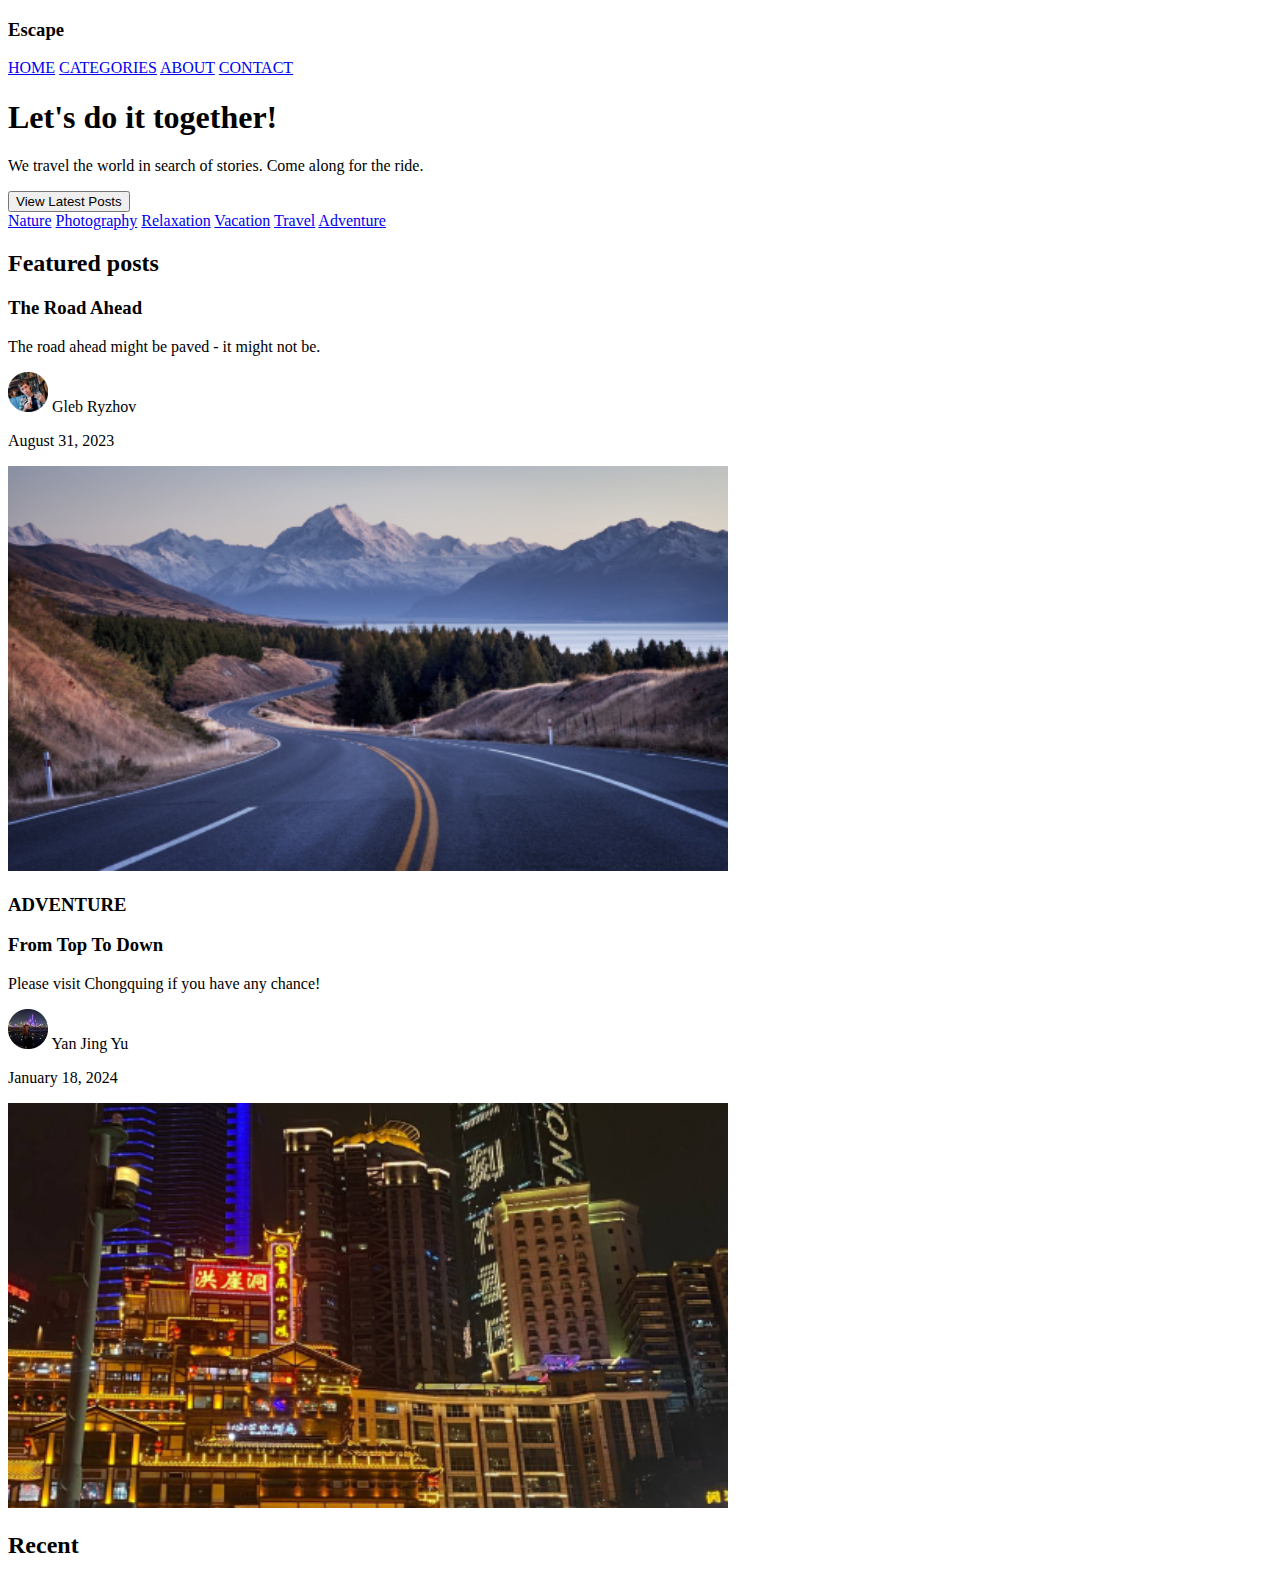
==== lab2/index.html @ aaf19a82 "Finished "Featured posts"" ====
<!DOCTYPE html>
    <head>
        <title>Let's do it together!</title>
    </head>

    <body>
        <!-- Кнопки выхода -->
        <section>
            <h3>Escape</h3>
            <p>
                <a href="https://yandex.com/">HOME</a>
                <a href="https://www.youtube.com/channel/UCsmY_auGOPTzdwbFFNJmAlA">CATEGORIES</a>
                <a href="https://ru.wikipedia.org/wiki/HTML">ABOUT</a>
                <a href="https://vk.com/x3r1x">CONTACT</a>
            </p>
        </section>
        
        <!-- Заголовок -->
        <header>
            <h1>Let's do it together!</h1>
        </header>

        <!-- Всё, что под заголовком на фоне картинки -->
        <div>
            <p>We travel the world in search of stories. Come along for the ride.</p>
            <button>View Latest Posts</button>
        </div>

        <!-- Ссылки, которые сортируют тип контента -->
        <nav>
            <a href="https://www.youtube.com/watch?v=-CTlz5PJRZs">Nature</a>
            <a href="https://www.youtube.com/watch?v=5Q9AqFa4zQM">Photography</a>
            <a href="https://www.youtube.com/watch?v=jfKfPfyJRdk">Relaxation</a>
            <a href="https://www.youtube.com/watch?v=p1LchwNFSVE">Vacation</a>
            <a href="https://vk.com/travelline_ru">Travel</a>
            <a href="https://www.youtube.com/watch?v=QtXby3twMmI">Adventure</a>
        </nav>

        <!-- Блок "Featured posts" -->
        <section>
            <h2>Featured posts</h2>

            <!-- The Road Ahead -->
            <h3>The Road Ahead</h3>
            <p>The road ahead might be paved - it might not be.</p>

            <p>
                <img src="images/index/a1.png" alt="Gleb Ryzhov" width="40" height="40">
                Gleb Ryzhov
            </p>

            <p>August 31, 2023</p>

            <img src="images/index/p1.png" alt="The Road Ahead" width="720" height="405">

            <!-- From Top To Down -->
            <h3>ADVENTURE</h3>
            <h3>From Top To Down</h3>
            <p>Please visit Chongquing if you have any chance!</p>

            <p>
                <img src="images/index/a2.png" alt="Yan Jing Yu" width="40" height="40">
                Yan Jing Yu
            </p>

            <p>January 18, 2024</p>

            <img src="images/index/p2.png" alt="From Top To Down" width="720" height="405">
        </section>

        <!-- Блок "Most recent" -->
        <section>
            <h2>Recent</h2>
        </section>
    </body>
</html>
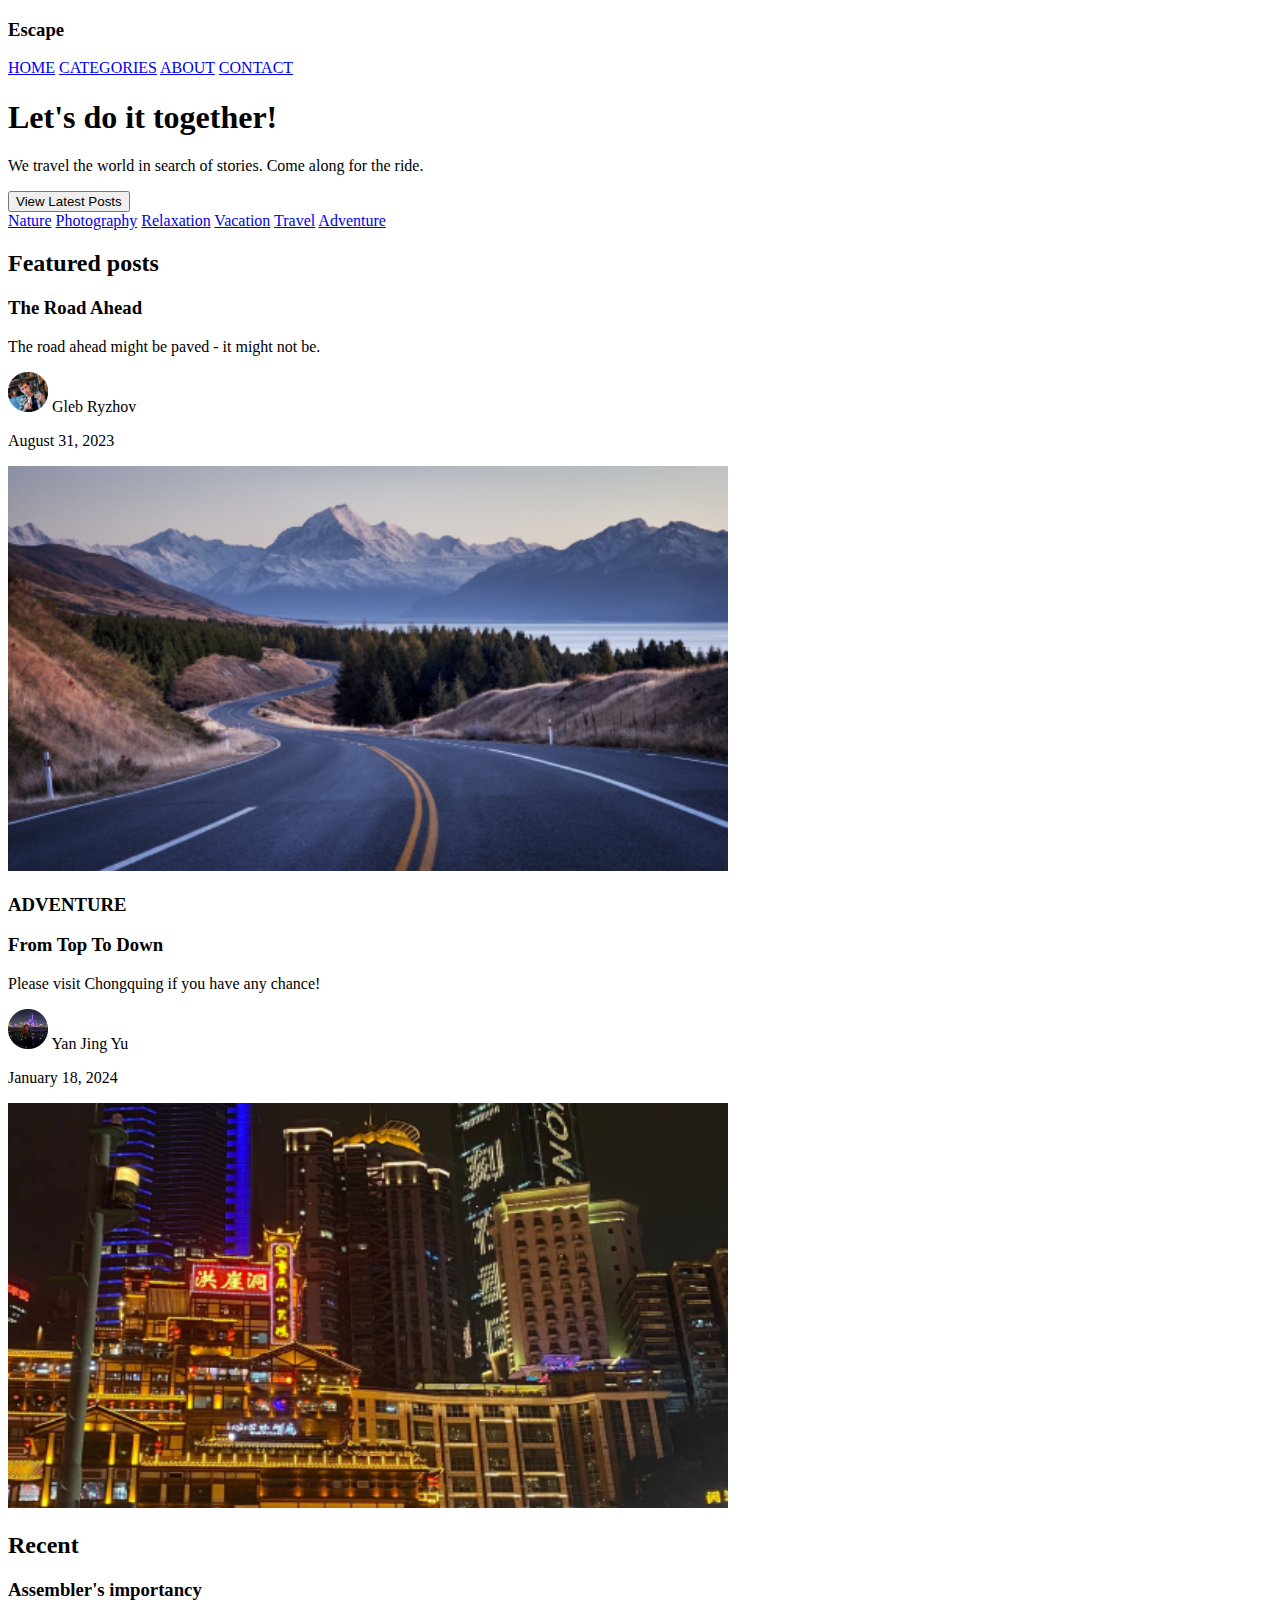
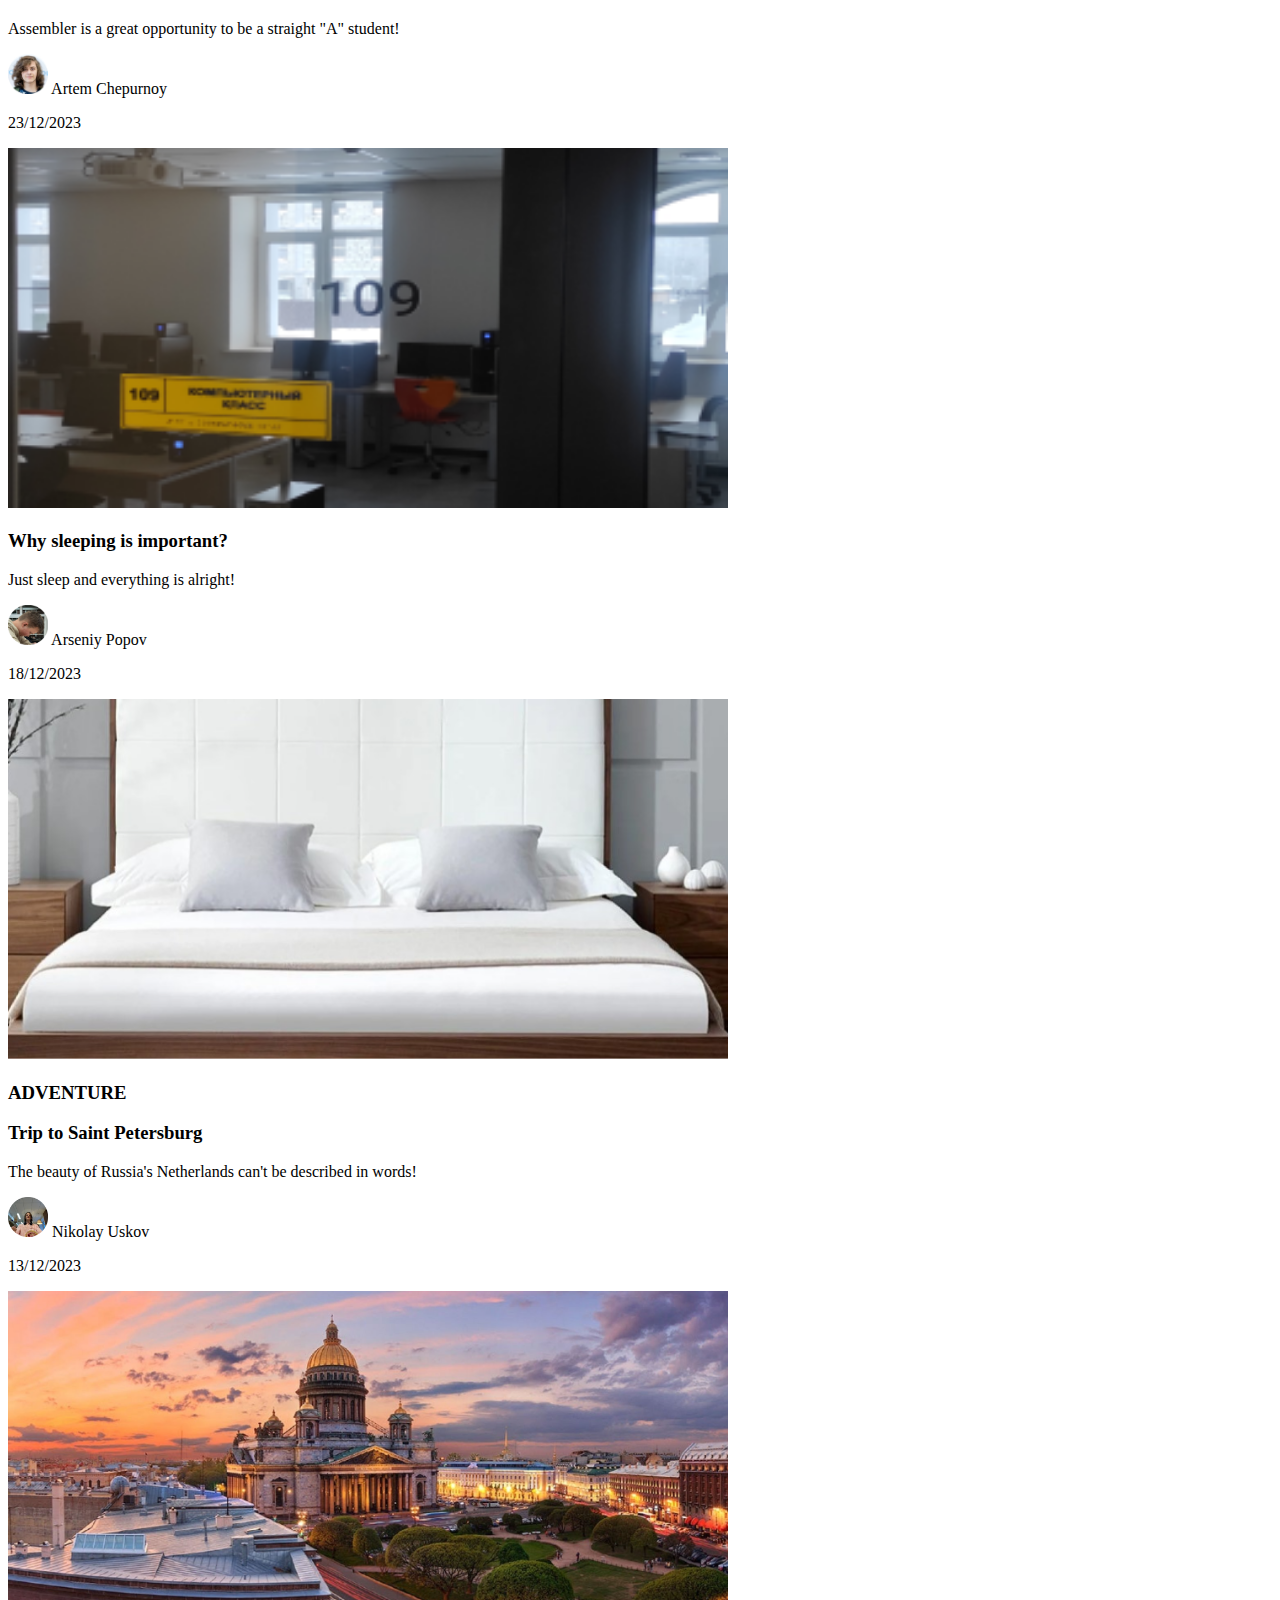
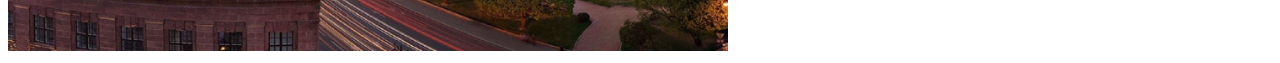
==== commit 0900da9b: "Added first line of "Recent" section" ====
--- a/lab2/index.html
+++ b/lab2/index.html
@@ -68,9 +68,49 @@
             <img src="images/index/p2.png" alt="From Top To Down" width="720" height="405">
         </section>
 
-        <!-- Блок "Most recent" -->
+        <!-- Блок "Recent" -->
         <section>
             <h2>Recent</h2>
+
+            <!-- "Assembler's importancy" -->
+            <h3>Assembler's importancy</h3>
+            <p>Assembler is a great opportunity to be a straight "A" student!</p>
+
+            <p>
+                <img src="images/index/a3.png" alt="Artem Chepurnoy" width="40" height="40">
+                Artem Chepurnoy
+            </p>
+
+            <p>23/12/2023</p>
+
+            <img src="images/index/p3.png" alt="Assembler's importancy" width = '720' height="360">
+
+            <!-- Why sleeping is important? -->
+            <h3>Why sleeping is important?</h3>
+            <p>Just sleep and everything is alright!</p>
+
+            <p>
+                <img src="images/index/a4.png" alt="Arseniy Popov" width="40" height="40">
+                Arseniy Popov
+            </p>
+
+            <p>18/12/2023</p>
+
+            <img src="images/index/p4.png" alt="Why sleeping is important?" width="720" height="360">
+
+            <!-- Trip to Saint Petersburg -->
+            <h3>ADVENTURE</h3>
+            <h3>Trip to Saint Petersburg</h3>
+            <p>The beauty of Russia's Netherlands can't be described in words!</p>
+
+            <p>
+                <img src="images/index/a5.png" alt="Nikolay Uskov" width="40" height="40">
+                Nikolay Uskov
+            </p>
+
+            <p>13/12/2023</p>
+
+            <img src="images/index/p5.png" alt="Trip to Saint Petersburg" width="720" height="360">
         </section>
     </body>
 </html>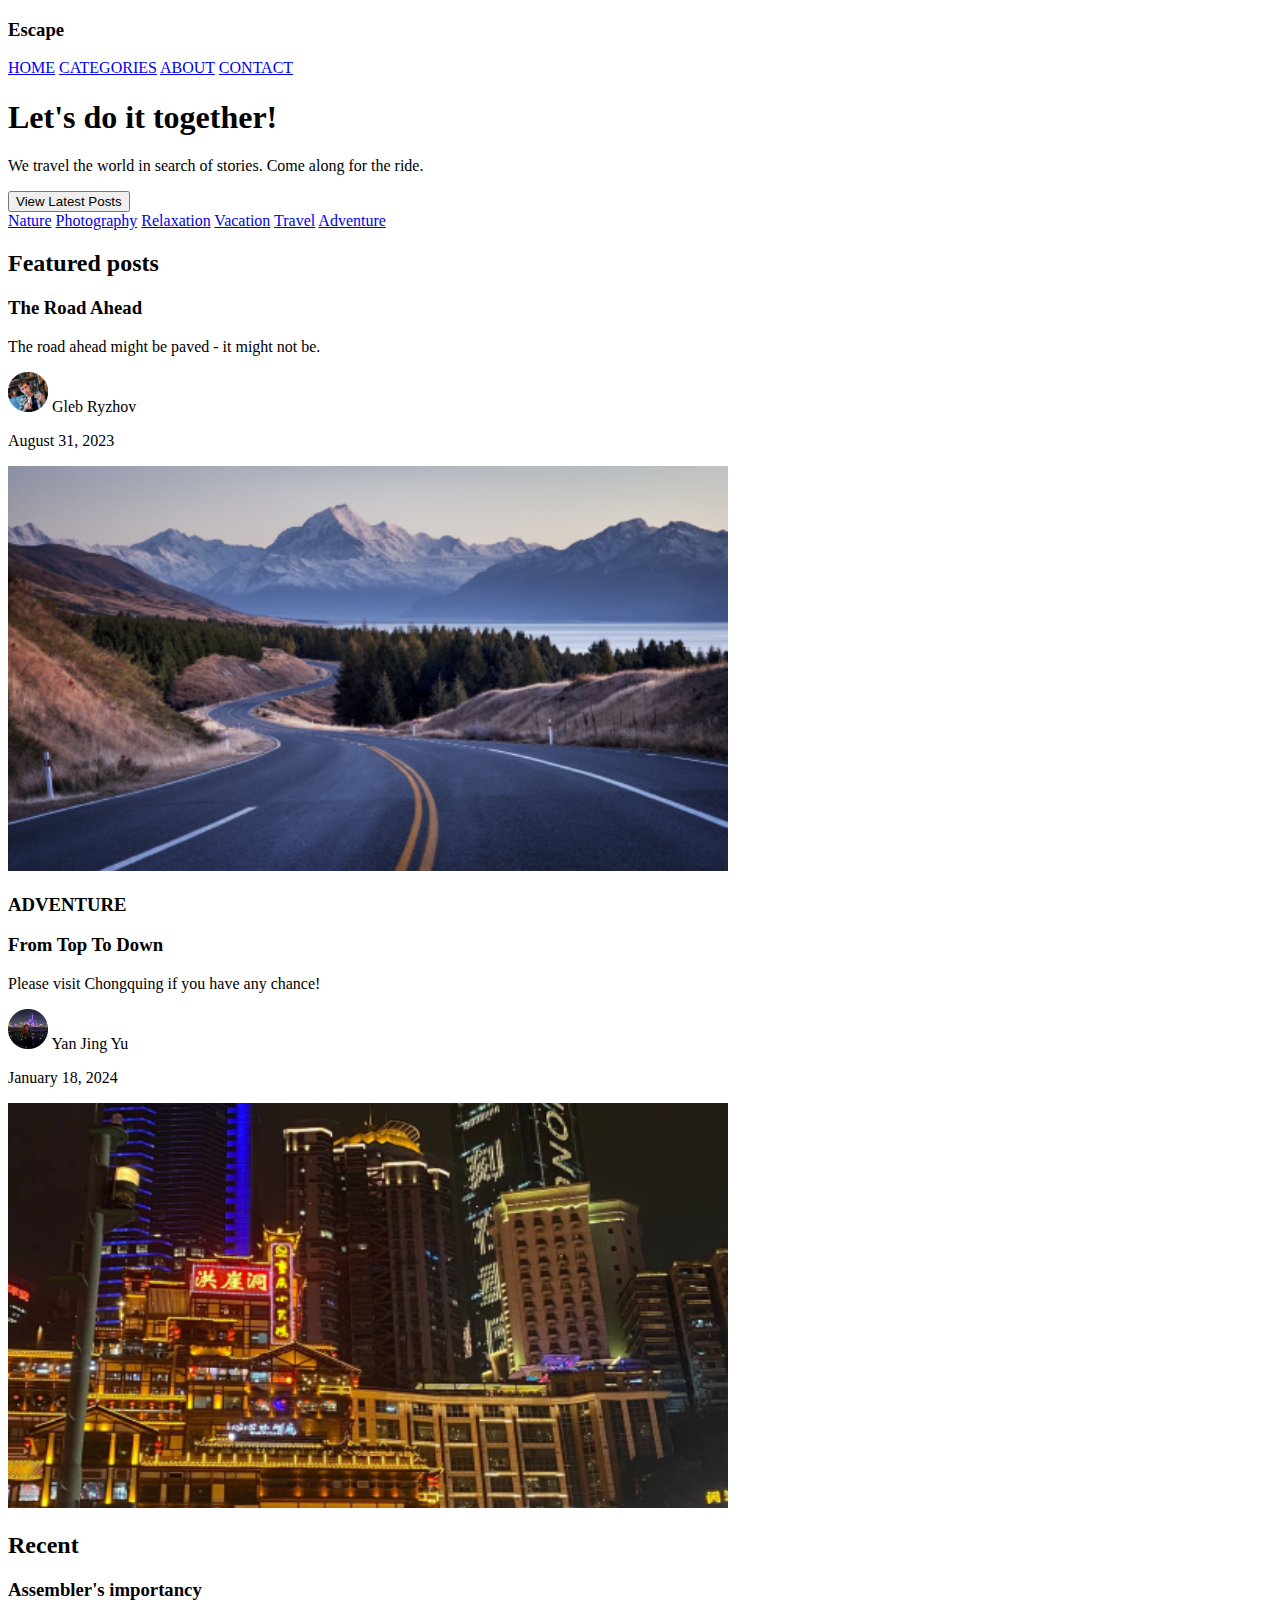
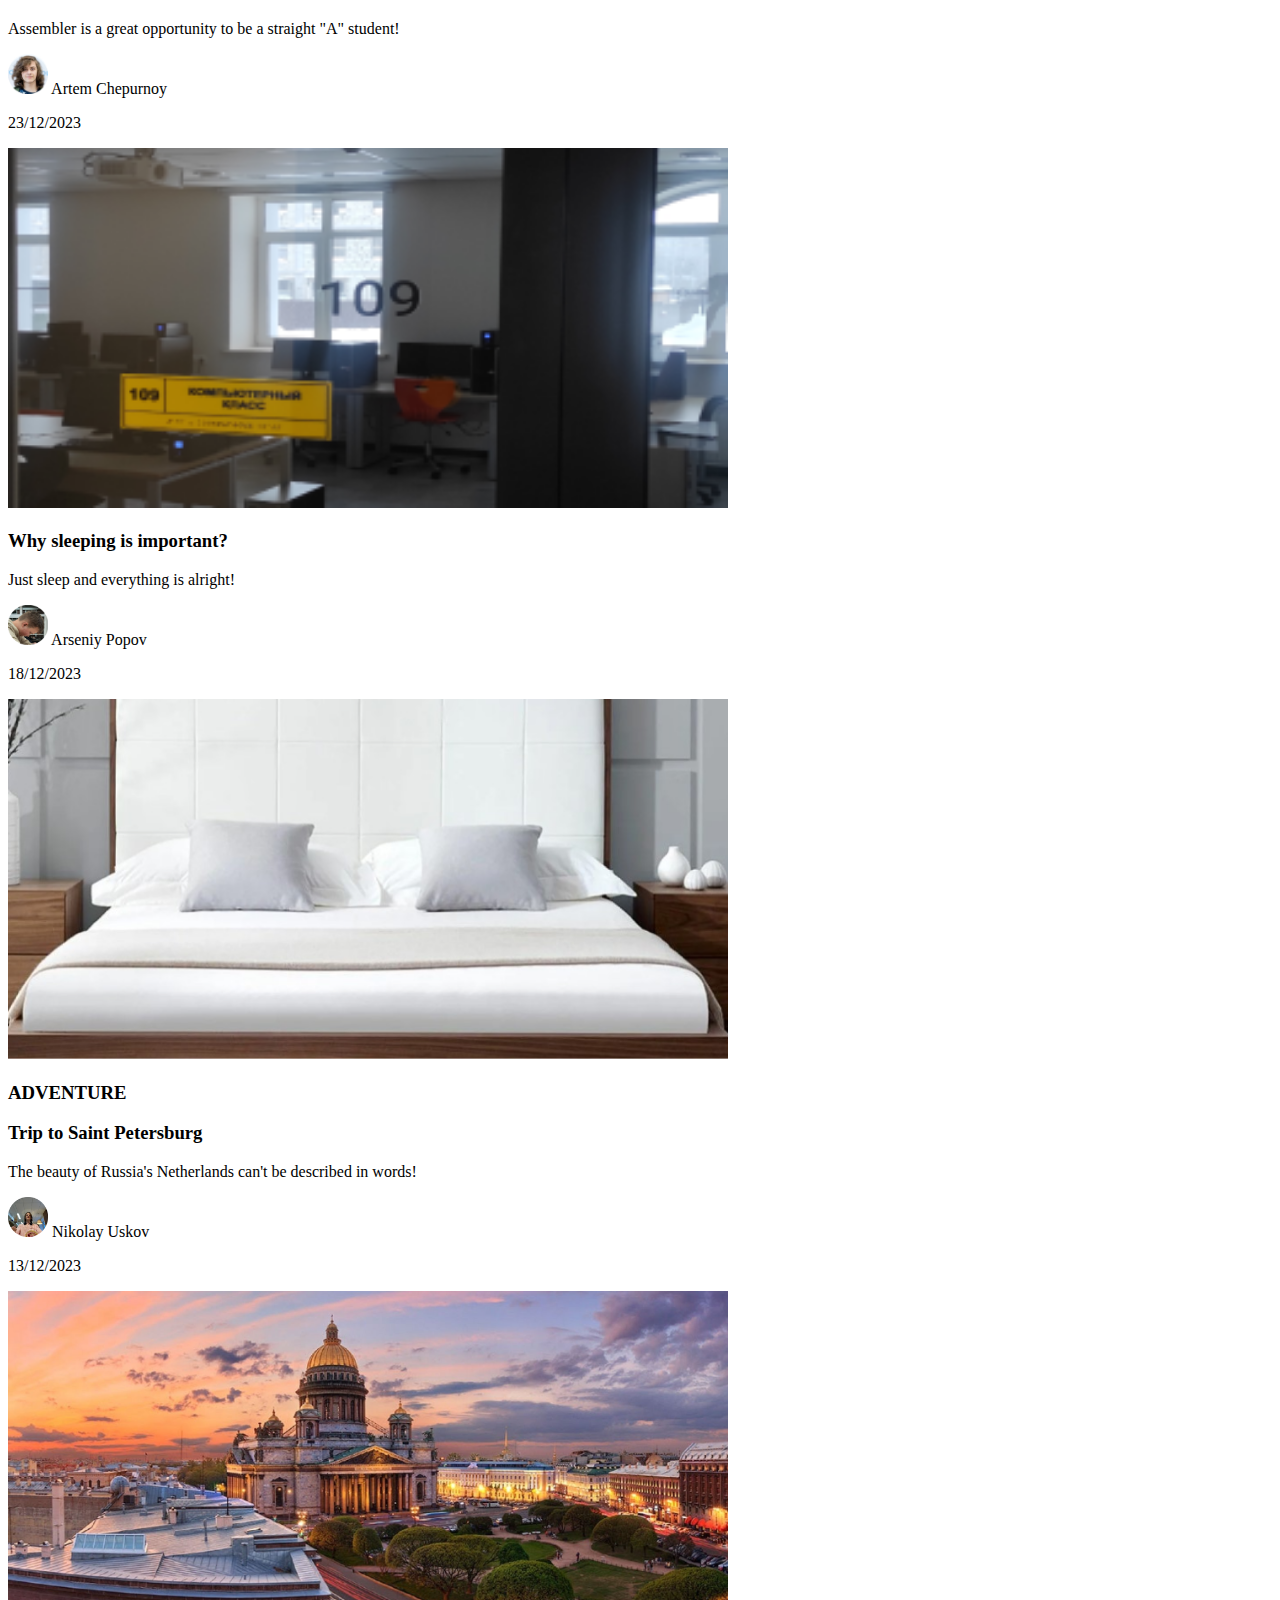
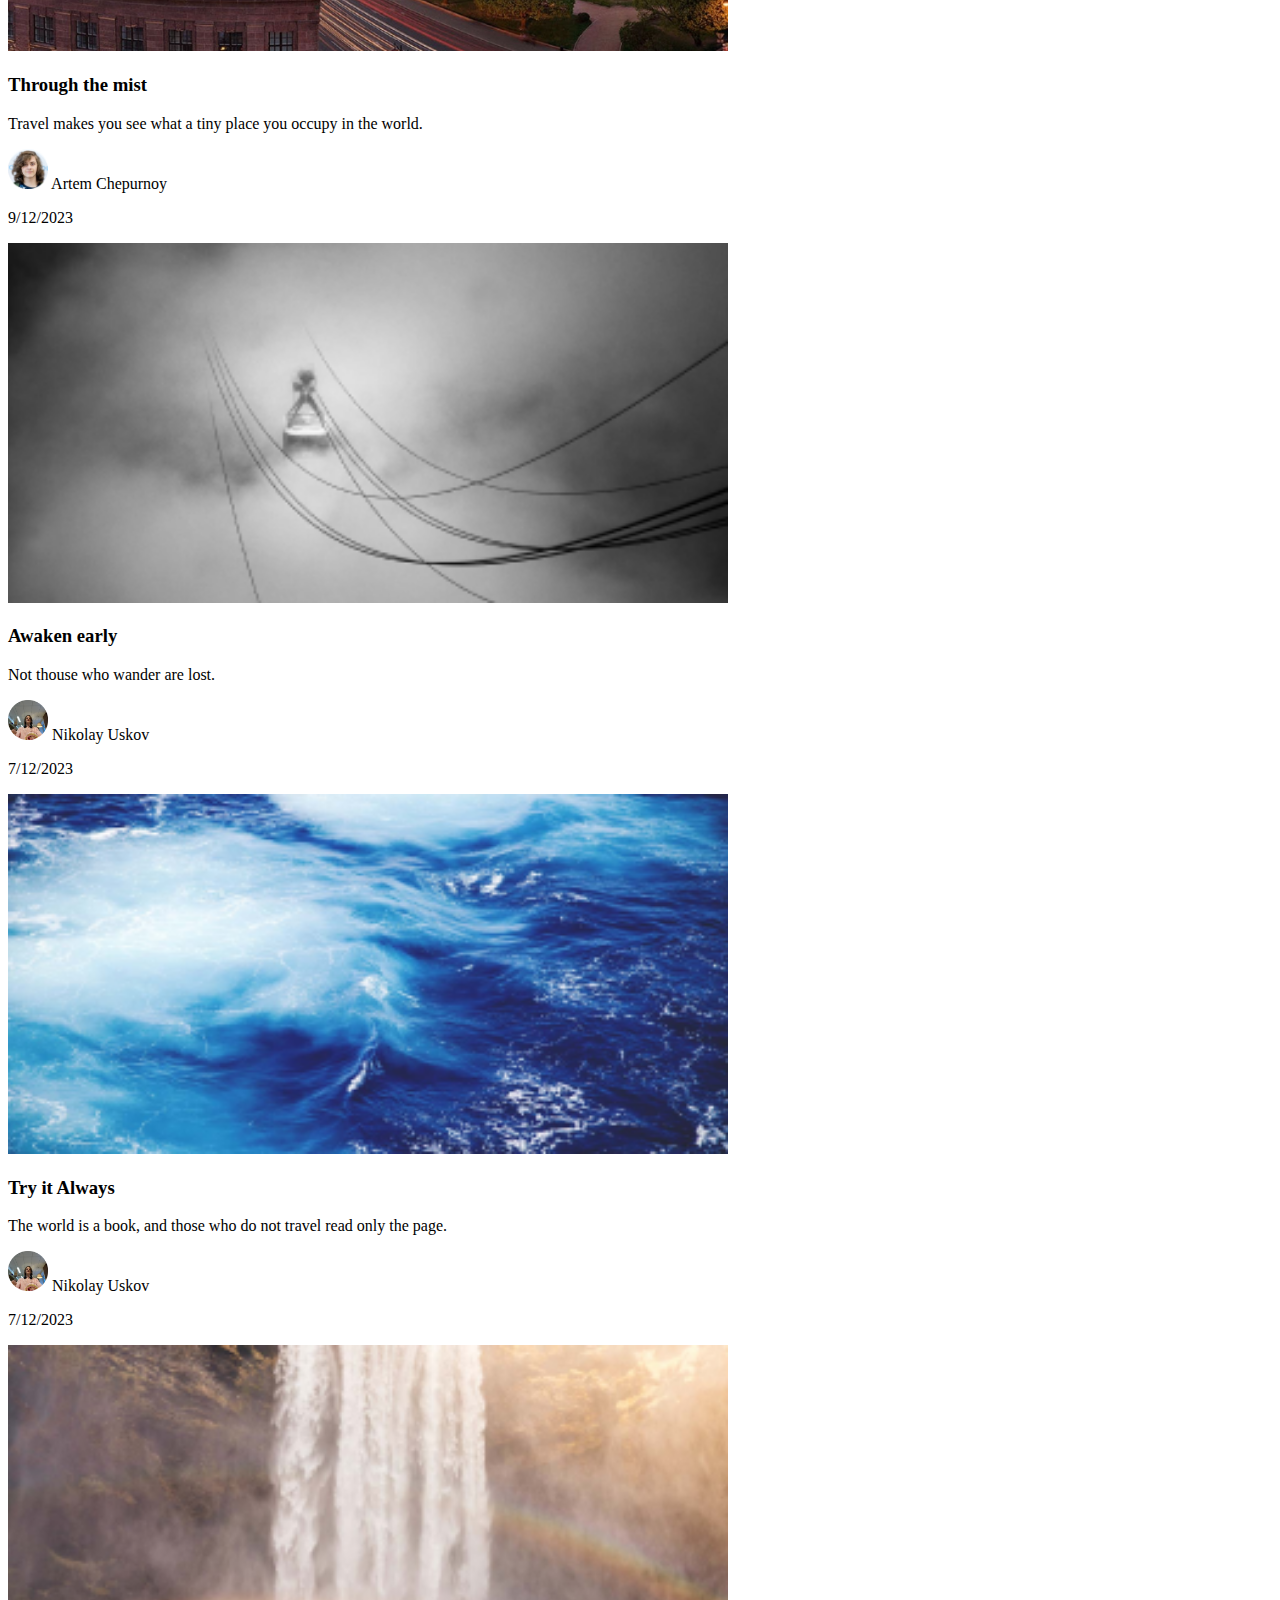
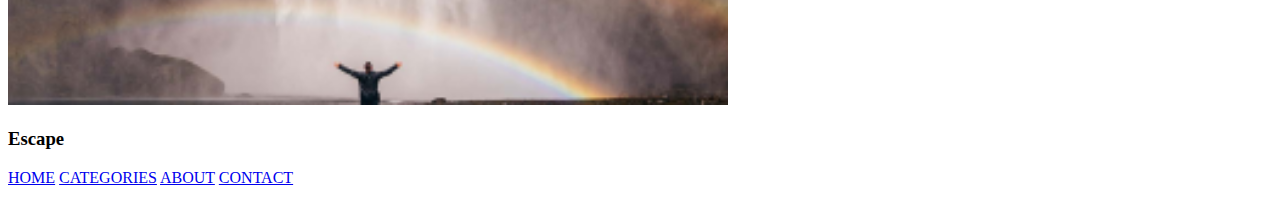
==== commit 503bd4e8: "Finished "index.html"" ====
--- a/lab2/index.html
+++ b/lab2/index.html
@@ -4,7 +4,7 @@
     </head>
 
     <body>
-        <!-- Кнопки выхода -->
+        <!-- Верхние кнопки выхода -->
         <section>
             <h3>Escape</h3>
             <p>
@@ -111,6 +111,56 @@
             <p>13/12/2023</p>
 
             <img src="images/index/p5.png" alt="Trip to Saint Petersburg" width="720" height="360">
+
+            <!-- Пока неизвестно(на сейчас из примера) -->
+            <h3>Through the mist</h3>
+            <p>Travel makes you see what a tiny place you occupy in the world.</p>
+
+            <p>
+                <img src="images/index/a3.png" alt="Artem Chepurnoy" width="40" height="40">
+                Artem Chepurnoy
+            </p>
+
+            <p>9/12/2023</p>
+
+            <img src="images/index/p6.png" alt="Through the mist" width="720" height="360">
+
+            <!-- Пока неизвестно(на сейчас из примера) -->
+            <h3>Awaken early</h3>
+            <p>Not thouse who wander are lost.</p>
+
+            <p>
+                <img src="images/index/a5.png" alt="Nikolay Uskov" width="40" height="40">
+                Nikolay Uskov
+            </p>
+
+            <p>7/12/2023</p>
+
+            <img src="images/index/p7.png" alt="Awaken early" width="720" height="360">
+
+            <!-- Пока неизвестно(на сейчас из примера) -->
+            <h3>Try it Always</h3>
+            <p>The world is a book, and those who do not travel read only the page.</p>
+
+            <p>
+                <img src="images/index/a5.png" alt="Nikolay Uskov" width="40" height="40">
+                Nikolay Uskov
+            </p>
+
+            <p>7/12/2023</p>
+
+            <img src="images/index/p8.png" alt="Awaken early" width="720" height="360">
+        </section>
+
+        <!-- Нижние кнопни выхода -->
+        <section>
+            <h3>Escape</h3>
+            <p>
+                <a href="https://yandex.com/">HOME</a>
+                <a href="https://www.youtube.com/channel/UCsmY_auGOPTzdwbFFNJmAlA">CATEGORIES</a>
+                <a href="https://ru.wikipedia.org/wiki/HTML">ABOUT</a>
+                <a href="https://vk.com/x3r1x">CONTACT</a>
+            </p>
         </section>
     </body>
 </html>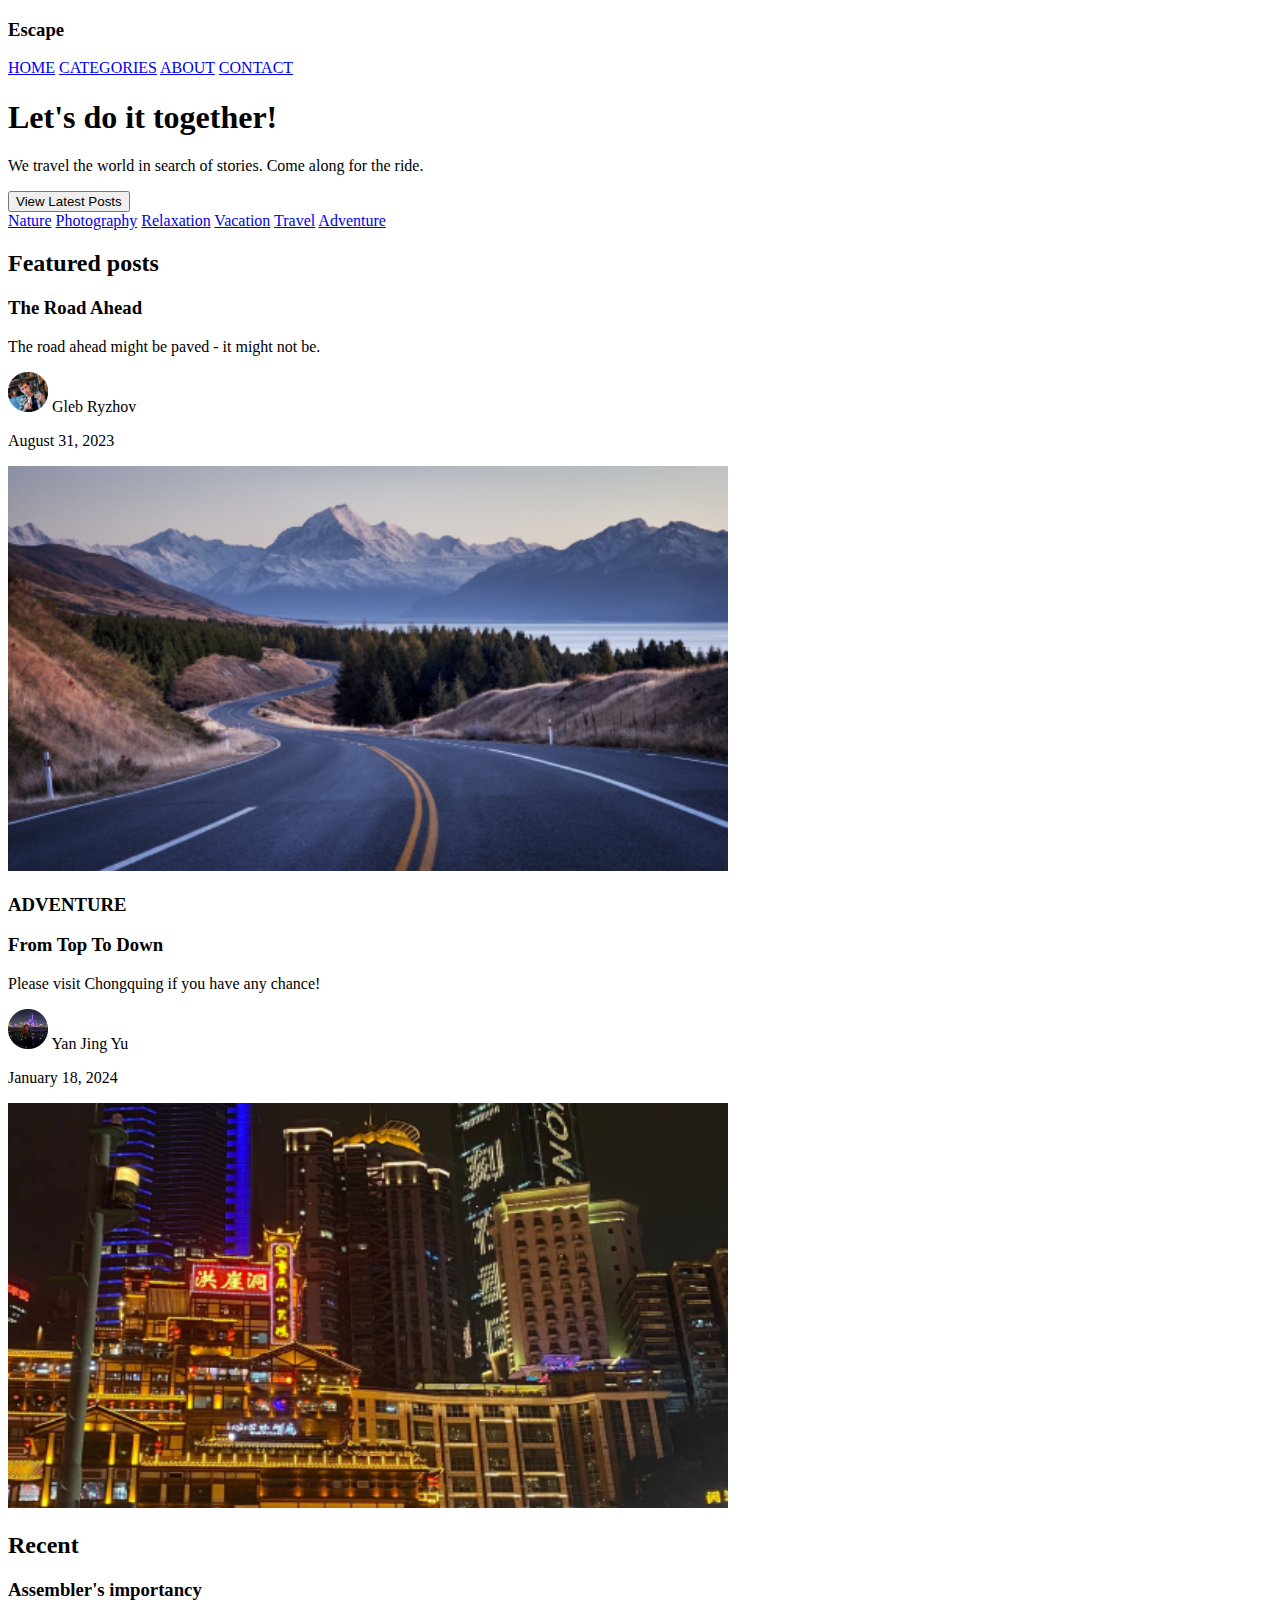
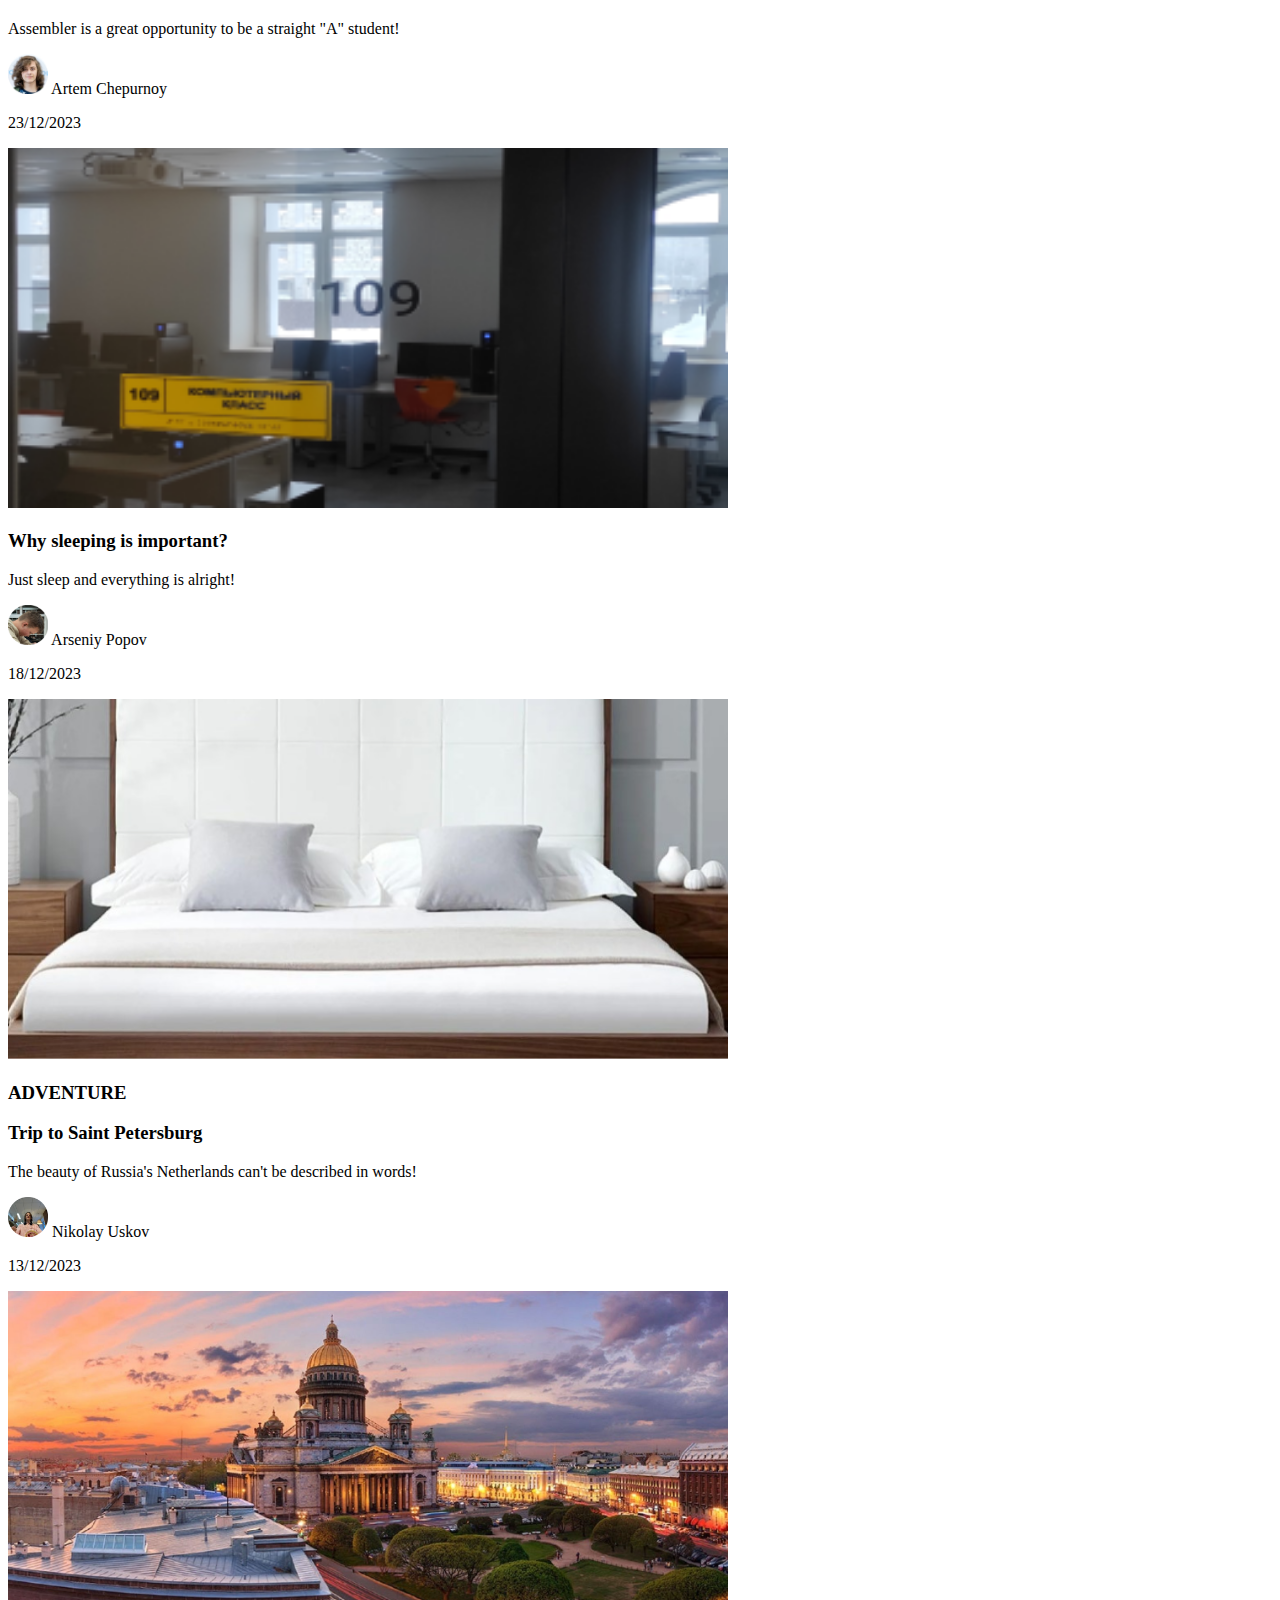
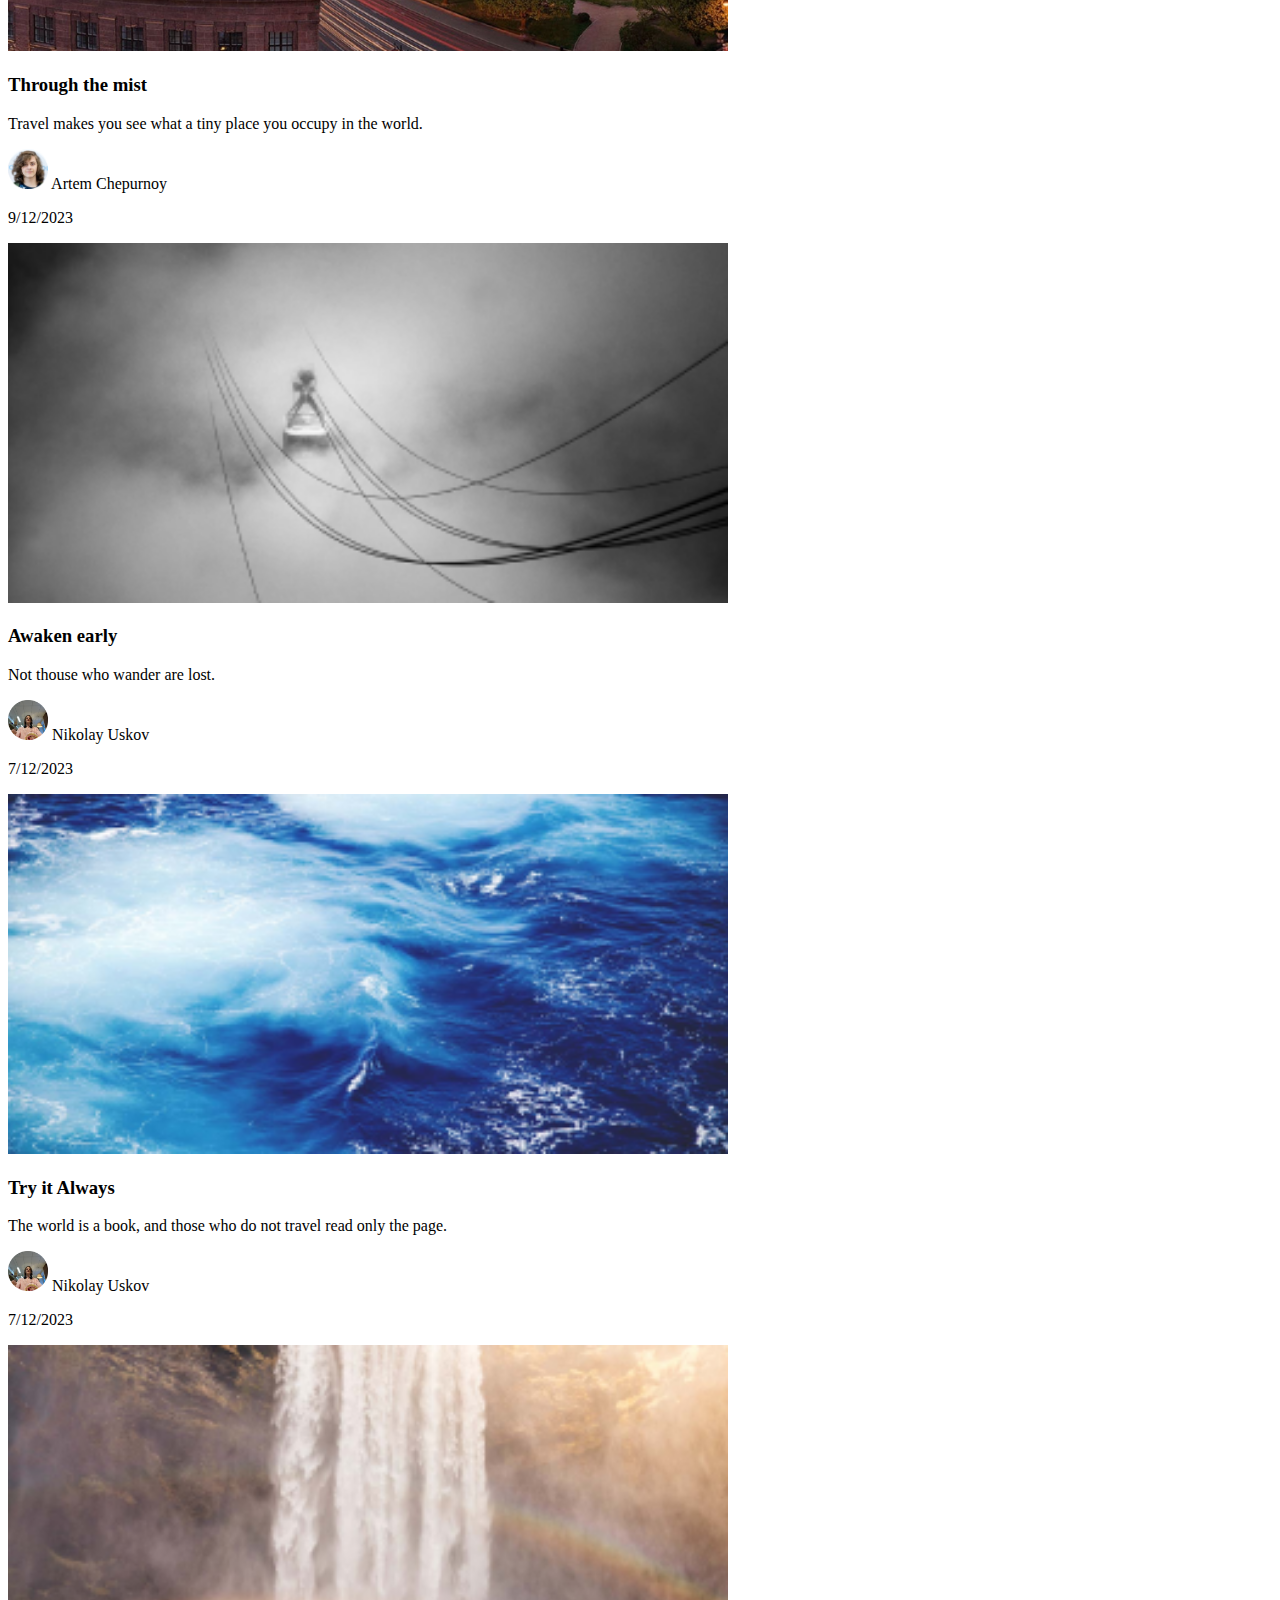
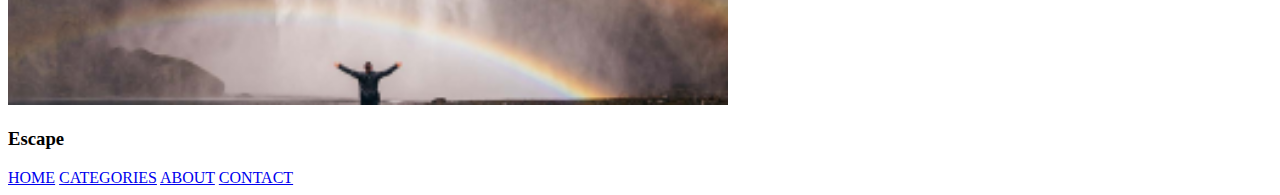
==== commit 537615c2: "nav" ====
--- a/lab2/index.html
+++ b/lab2/index.html
@@ -5,162 +5,181 @@
 
     <body>
         <!-- Верхние кнопки выхода -->
-        <section>
+        <header>
             <h3>Escape</h3>
-            <p>
+            <nav>
                 <a href="https://yandex.com/">HOME</a>
                 <a href="https://www.youtube.com/channel/UCsmY_auGOPTzdwbFFNJmAlA">CATEGORIES</a>
                 <a href="https://ru.wikipedia.org/wiki/HTML">ABOUT</a>
                 <a href="https://vk.com/x3r1x">CONTACT</a>
-            </p>
-        </section>
+            </nav>
+        </header>
         
-        <!-- Заголовок -->
-        <header>
-            <h1>Let's do it together!</h1>
-        </header>
+        <!-- Контент сайта -->
+        <section>
+            <!-- Заголовок -->
+            <header>
+                <h1>Let's do it together!</h1>
+            </header>
 
-        <!-- Всё, что под заголовком на фоне картинки -->
-        <div>
-            <p>We travel the world in search of stories. Come along for the ride.</p>
-            <button>View Latest Posts</button>
-        </div>
+            <!-- Всё, что под заголовком на фоне картинки -->
+            <div>
+                <p>We travel the world in search of stories. Come along for the ride.</p>
+                <button>View Latest Posts</button>
+            </div>
 
-        <!-- Ссылки, которые сортируют тип контента -->
-        <nav>
-            <a href="https://www.youtube.com/watch?v=-CTlz5PJRZs">Nature</a>
-            <a href="https://www.youtube.com/watch?v=5Q9AqFa4zQM">Photography</a>
-            <a href="https://www.youtube.com/watch?v=jfKfPfyJRdk">Relaxation</a>
-            <a href="https://www.youtube.com/watch?v=p1LchwNFSVE">Vacation</a>
-            <a href="https://vk.com/travelline_ru">Travel</a>
-            <a href="https://www.youtube.com/watch?v=QtXby3twMmI">Adventure</a>
-        </nav>
+            <!-- Ссылки, которые сортируют тип контента -->
+            <nav>
+                <a href="https://www.youtube.com/watch?v=-CTlz5PJRZs">Nature</a>
+                <a href="https://www.youtube.com/watch?v=5Q9AqFa4zQM">Photography</a>
+                <a href="https://www.youtube.com/watch?v=jfKfPfyJRdk">Relaxation</a>
+                <a href="https://www.youtube.com/watch?v=p1LchwNFSVE">Vacation</a>
+                <a href="https://vk.com/travelline_ru">Travel</a>
+                <a href="https://www.youtube.com/watch?v=QtXby3twMmI">Adventure</a>
+            </nav>
 
-        <!-- Блок "Featured posts" -->
-        <section>
-            <h2>Featured posts</h2>
+            <!-- Блок "Featured posts" -->
+            <section>
+                <h2>Featured posts</h2>
 
-            <!-- The Road Ahead -->
-            <h3>The Road Ahead</h3>
-            <p>The road ahead might be paved - it might not be.</p>
+                <!-- The Road Ahead -->
+                <article>
+                    <h3>The Road Ahead</h3>
+                    <p>The road ahead might be paved - it might not be.</p>
 
-            <p>
-                <img src="images/index/a1.png" alt="Gleb Ryzhov" width="40" height="40">
-                Gleb Ryzhov
-            </p>
+                    <p>
+                        <img src="images/index/a1.png" alt="Gleb Ryzhov" width="40" height="40">
+                        Gleb Ryzhov
+                    </p>
 
-            <p>August 31, 2023</p>
+                    <p>August 31, 2023</p>
 
-            <img src="images/index/p1.png" alt="The Road Ahead" width="720" height="405">
+                    <img src="images/index/p1.png" alt="The Road Ahead" width="720" height="405">
+                </article>
 
-            <!-- From Top To Down -->
-            <h3>ADVENTURE</h3>
-            <h3>From Top To Down</h3>
-            <p>Please visit Chongquing if you have any chance!</p>
+                <!-- From Top To Down -->
+                <article>
+                    <h3>ADVENTURE</h3>
+                    <h3>From Top To Down</h3>
+                    <p>Please visit Chongquing if you have any chance!</p>
 
-            <p>
-                <img src="images/index/a2.png" alt="Yan Jing Yu" width="40" height="40">
-                Yan Jing Yu
-            </p>
+                    <p>
+                        <img src="images/index/a2.png" alt="Yan Jing Yu" width="40" height="40">
+                        Yan Jing Yu
+                    </p>
 
-            <p>January 18, 2024</p>
+                    <p>January 18, 2024</p>
 
-            <img src="images/index/p2.png" alt="From Top To Down" width="720" height="405">
-        </section>
+                    <img src="images/index/p2.png" alt="From Top To Down" width="720" height="405">
+                </article>
+            </section>
 
-        <!-- Блок "Recent" -->
-        <section>
-            <h2>Recent</h2>
+            <!-- Блок "Recent" -->
+            <section>
+                <h2>Recent</h2>
 
-            <!-- "Assembler's importancy" -->
-            <h3>Assembler's importancy</h3>
-            <p>Assembler is a great opportunity to be a straight "A" student!</p>
+                <!-- "Assembler's importancy" -->
+                <article>
+                    <h3>Assembler's importancy</h3>
+                    <p>Assembler is a great opportunity to be a straight "A" student!</p>
 
-            <p>
-                <img src="images/index/a3.png" alt="Artem Chepurnoy" width="40" height="40">
-                Artem Chepurnoy
-            </p>
+                    <p>
+                        <img src="images/index/a3.png" alt="Artem Chepurnoy" width="40" height="40">
+                        Artem Chepurnoy
+                    </p>
 
-            <p>23/12/2023</p>
+                    <p>23/12/2023</p>
 
-            <img src="images/index/p3.png" alt="Assembler's importancy" width = '720' height="360">
+                    <img src="images/index/p3.png" alt="Assembler's importancy" width = '720' height="360">
+                </article>
 
-            <!-- Why sleeping is important? -->
-            <h3>Why sleeping is important?</h3>
-            <p>Just sleep and everything is alright!</p>
+                <!-- Why sleeping is important? -->
+                <article>
+                    <h3>Why sleeping is important?</h3>
+                    <p>Just sleep and everything is alright!</p>
 
-            <p>
-                <img src="images/index/a4.png" alt="Arseniy Popov" width="40" height="40">
-                Arseniy Popov
-            </p>
+                    <p>
+                        <img src="images/index/a4.png" alt="Arseniy Popov" width="40" height="40">
+                        Arseniy Popov
+                    </p>
 
-            <p>18/12/2023</p>
+                    <p>18/12/2023</p>
 
-            <img src="images/index/p4.png" alt="Why sleeping is important?" width="720" height="360">
+                    <img src="images/index/p4.png" alt="Why sleeping is important?" width="720" height="360">
+                </article>
 
-            <!-- Trip to Saint Petersburg -->
-            <h3>ADVENTURE</h3>
-            <h3>Trip to Saint Petersburg</h3>
-            <p>The beauty of Russia's Netherlands can't be described in words!</p>
+                <!-- Trip to Saint Petersburg -->
+                <article>
+                    <h3>ADVENTURE</h3>
+                    <h3>Trip to Saint Petersburg</h3>
+                    <p>The beauty of Russia's Netherlands can't be described in words!</p>
 
-            <p>
-                <img src="images/index/a5.png" alt="Nikolay Uskov" width="40" height="40">
-                Nikolay Uskov
-            </p>
+                    <p>
+                        <img src="images/index/a5.png" alt="Nikolay Uskov" width="40" height="40">
+                        Nikolay Uskov
+                    </p>
 
-            <p>13/12/2023</p>
+                    <p>13/12/2023</p>
 
-            <img src="images/index/p5.png" alt="Trip to Saint Petersburg" width="720" height="360">
+                    <img src="images/index/p5.png" alt="Trip to Saint Petersburg" width="720" height="360">
+                </article>
 
-            <!-- Пока неизвестно(на сейчас из примера) -->
-            <h3>Through the mist</h3>
-            <p>Travel makes you see what a tiny place you occupy in the world.</p>
+                <!-- Пока неизвестно(на сейчас из примера) -->
+                <article>
+                    <h3>Through the mist</h3>
+                    <p>Travel makes you see what a tiny place you occupy in the world.</p>
 
-            <p>
-                <img src="images/index/a3.png" alt="Artem Chepurnoy" width="40" height="40">
-                Artem Chepurnoy
-            </p>
+                    <p>
+                        <img src="images/index/a3.png" alt="Artem Chepurnoy" width="40" height="40">
+                        Artem Chepurnoy
+                    </p>
 
-            <p>9/12/2023</p>
+                    <p>9/12/2023</p>
 
-            <img src="images/index/p6.png" alt="Through the mist" width="720" height="360">
+                    <img src="images/index/p6.png" alt="Through the mist" width="720" height="360">
+                </article>
 
-            <!-- Пока неизвестно(на сейчас из примера) -->
-            <h3>Awaken early</h3>
-            <p>Not thouse who wander are lost.</p>
+                <!-- Пока неизвестно(на сейчас из примера) -->
+                <article>
+                    <h3>Awaken early</h3>
+                    <p>Not thouse who wander are lost.</p>
 
-            <p>
-                <img src="images/index/a5.png" alt="Nikolay Uskov" width="40" height="40">
-                Nikolay Uskov
-            </p>
+                    <p>
+                        <img src="images/index/a5.png" alt="Nikolay Uskov" width="40" height="40">
+                        Nikolay Uskov
+                    </p>
 
-            <p>7/12/2023</p>
+                    <p>7/12/2023</p>
 
-            <img src="images/index/p7.png" alt="Awaken early" width="720" height="360">
+                    <img src="images/index/p7.png" alt="Awaken early" width="720" height="360">
+                </article>
 
-            <!-- Пока неизвестно(на сейчас из примера) -->
-            <h3>Try it Always</h3>
-            <p>The world is a book, and those who do not travel read only the page.</p>
+                <!-- Пока неизвестно(на сейчас из примера) -->
+                <article>
+                    <h3>Try it Always</h3>
+                    <p>The world is a book, and those who do not travel read only the page.</p>
 
-            <p>
-                <img src="images/index/a5.png" alt="Nikolay Uskov" width="40" height="40">
-                Nikolay Uskov
-            </p>
+                    <p>
+                        <img src="images/index/a5.png" alt="Nikolay Uskov" width="40" height="40">
+                        Nikolay Uskov
+                    </p>
 
-            <p>7/12/2023</p>
+                    <p>7/12/2023</p>
 
-            <img src="images/index/p8.png" alt="Awaken early" width="720" height="360">
+                    <img src="images/index/p8.png" alt="Awaken early" width="720" height="360">
+                </article>
+            </section>
         </section>
 
         <!-- Нижние кнопни выхода -->
-        <section>
+        <footer>
             <h3>Escape</h3>
-            <p>
+            <nav>
                 <a href="https://yandex.com/">HOME</a>
                 <a href="https://www.youtube.com/channel/UCsmY_auGOPTzdwbFFNJmAlA">CATEGORIES</a>
                 <a href="https://ru.wikipedia.org/wiki/HTML">ABOUT</a>
                 <a href="https://vk.com/x3r1x">CONTACT</a>
-            </p>
-        </section>
+            </nav>
+        </footer>
     </body>
 </html>